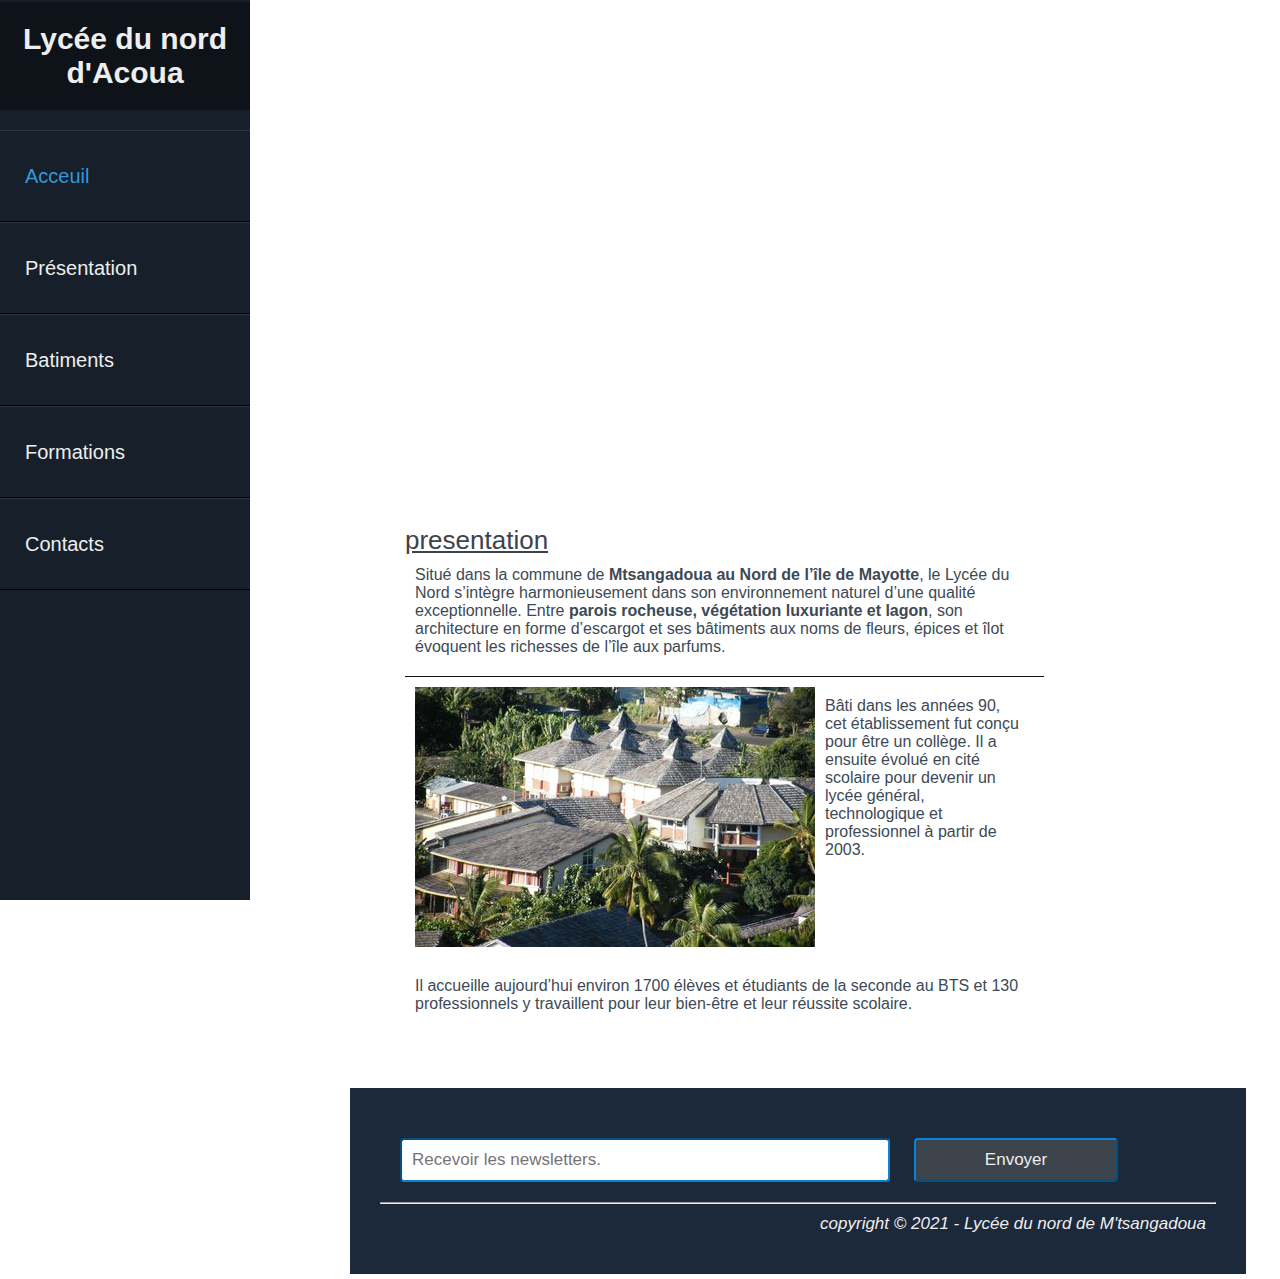
==== index.html @ 5e856715 "le premier sauvegarde" ====
<!DOCTYPE html>
<html lang="fr">
<head>
    <meta charset="UTF-8">
    <meta name="viewport" content="width=device-width, initial-scale=1.0">
    <link rel="stylesheet" href="css/style.css">
    <link rel="stylesheet" href="css/bodyPage.css">
    <title>Lycee du nord Acoua</title>
</head>
<body>
    <header>
        <h1>Lycée du nord d'Acoua</h1>

        <nav>
            <ul>
                <li><a href="index.html" style="color: #3498DB;">Acceuil</a></li>
                <li><a href="index.html#present">Présentation</a></li>
                <li><a href="batiment.html" class="batiment">Batiments</a>
                <nav class="sous-bar">
                    <ul>
                        <li><a href="batiment.html#admintration">Administration</a></li>
                        <li><a href="batiment.html#alamanda">Alamanda</a></li>
                        <li><a href="batiment.html#canelle">Canelle</a></li>
                        <li><a href="batiment.html#hibiscus">Hibiscus</a></li>
                        <li><a href="batiment.html#mawa">Mawa</a></li>
                        <li><a href="batiment.html#ylang">Ylang</a></li>
                        <li><a href="batiment.html#vanille">Vanille</a></li>
                        <li><a href="batiment.html#tech">Technologie</a></li>
                    </ul>
                </nav></li>
                <li><a href="formation.html" class="formation">Formations</a>
                <nav class="sous-bar">
                        <ul>
                            <li><a href="formation.html#general">Générale</a></li>
                            <li><a href="formation.html#technologique">Téchnologique</a></li>
                            <li><a href="formation.html#professionnel">Professionnel</a></li>
                            <li><a href="formation.html#cap">CAP</a></li>
                            <li><a href="formation.html#bts">BTS</a></li>
                        </ul>
                    </nav></li>
                <li><a href="contact.html">Contacts</a></li>
            </ul>
        </nav>
    </header>

    <section class="taille acceuil" >
        <div class="img"></div>
    </section>

    <section id="present" class="taille oriente">
        <section class="tailleMoyen">
            <p class="dimens">presentation</p>
            <p class="historique">Situé dans la commune de <b>Mtsangadoua au Nord de l’île de Mayotte</b>, le Lycée du Nord s’intègre harmonieusement dans son environnement naturel d’une qualité exceptionnelle. Entre <b>parois rocheuse, végétation luxuriante et lagon</b>, son architecture en forme d’escargot et ses bâtiments aux noms de fleurs, épices et îlot évoquent les richesses de l’île aux parfums.</p>
            
            <div class="hist"><img src="img/hauteur.jpg">
                <p class="historique">Bâti dans les années 90, cet établissement fut conçu pour être un collège. Il a ensuite évolué en cité scolaire pour devenir un lycée général, technologique et professionnel à partir de 2003.</p></div>
            
            <P class="historique">Il accueille aujourd’hui environ 1700 élèves et étudiants de la seconde au BTS et 130 professionnels y travaillent pour leur bien-être et leur réussite scolaire.</P>
        </section>
    
    </section>

    <footer class="taille">
        <form action="#">
            <input type="email" id="search" placeholder="Recevoir les newsletters.">
            <input type="submit" value="Envoyer" id="envoyer">
        </form>
        <hr>
        <p>copyright &copy; 2021 - Lycée du nord de M'tsangadoua</p>

    </footer>
    <script src="js/index.js"></script>
</body>
</html>
---- css/style.css ----
*{
    margin: 0;
    padding: 0;
    font-family: Arial, Helvetica, sans-serif;
    box-sizing: border-box;
}

p{
    font-family: Arial, Helvetica, sans-serif;
    font-size: 16px;
    color: #3d4955;
}
a{
    text-decoration: none;
    color: #eee;
    font-size: 20px;
    font-family: 'Recursive', sans-serif;
}
header{
    border-top: 2px solid #17202A;
    width: 250px;
    overflow: hidden;
	background-color: #17202A;
    height: 100%;
    top: 0;
    left: 0;
    z-index: 2;
    font-size: 16px;
    position: fixed !important;
    position: relative; 
    display: flex;
    flex-direction: column;
    justify-content: flex-start;

}
h1, h2, h3,h4,h5,h6{
    color: #3c434b;
}
h1{
    background-color: #0e131a;
    margin-bottom: 20px;
    padding: 20px;
    text-align: center;
	font-family:Arial, Helvetica, sans-serif;
	font-size:30px;
    color: #eee;
    font-weight: bold;
}
.dimens{
    background-color: rgb(255, 255, 255);
    color: #3c434b;
    font-size: 26px;
    text-align: left;
    text-decoration: underline;
}
header nav ul{
    display: flex;
    flex-direction: column;
    list-style-type: none;
}
header > nav > ul > li{
    border-top: 1px solid rgba(255,255,255,0.1);
    border-bottom: 1px solid black;
    display: flex;
    flex-direction: row;
    padding: 20px;
    line-height: 40px;
}
header nav ul li a{
    margin: 5px;
}
header nav ul a:hover{
    color: #0b83d3;
}
header nav ul li:hover .sous-bar{
    display: flex;
    transition: cubic-bezier(0.165, 0.84, 0.44, 1);
} 
.sous-bar{
    display: none;
    border-left: 1px solid #0b83d3;
    box-shadow: 0px 0px 10px 2px rgb(94, 100, 110);
}
.sous-bar ul{
    display: flex;
    flex-direction: column;
    bottom: 0;
    position: fixed !important;
    position: relative;
    z-index: 2;
    background-color: #17202A;
    height: 100%;
    overflow: auto;
    left: 250px;
}
.sous-bar ul li{
    padding: 20px;
    line-height: 40px;
}
footer{
    background-color: #1c293a;
    padding: 20px;
}
footer form{
    margin: 10px;
}
footer form #search{
    outline: none;
    border-color: #0b83d3;
    font-size: 17px;
    padding: 10px;
    margin: 10px;
    border-radius: 4px;
    width: 60%;
}
footer form #envoyer{
    outline: none;
    border-color: #0b83d3;
    font-size: 17px;
    padding: 10px;
    margin: 10px;
    border-radius: 4px;
    width: 25%;
    cursor: pointer;
    background-color: #3c434b;
    color: #eee;
}
footer form #envoyer:hover{
    transition: 0.3s;
    background-color: #073d61;
}
footer p{
    text-align: end;
    font-family: Arial, Helvetica, sans-serif;
    margin: 10px;
    font-size: 17px;
    color: #eee;
    font-weight: 500;
    font-style: italic;
}
---- css/bodyPage.css ----
.taille{
    width: 70%;
    margin-top: 10px;
    margin-bottom: 5px;
    margin-left: 350px;
    padding: 30px;
    height: 100%;
}

.tailleMoyen{
    width: 80%;
    padding: 15px;
    margin: 10px;
    height: auto;
}
.actu{
    width: 35%;
    padding: 15px;
    margin: 10px;
    height: auto;
}

.img{
    display: flex;
    flex-direction: row;
    height: 350px;
    margin: 20px;
    max-width: 100%;
    animation: papillon 15s linear infinite 5s;
    background-repeat: no-repeat;
    background-size: cover;

}

@keyframes papillon{
    0%, 33.54%, 100%{
        background-image: url('../img/administration.jpg');
    }
    36.18%, 53.72%{
        background-image: url('../img/hauteur.jpg');

    }
    56.35%, 73.89%{
        background-image: url('../img/ala.jpg');

    }
    76.53%, 97.07%{
        background-image: url('../img/ylang.jpg');
    }
}

.hist{
    border-top: 1px solid #121212;
    padding: 10px;
    margin-top: 10px;
    margin-bottom: 10px;
    display: flex;
    flex-direction: row;
}
.historique{
    padding: 10px ;
    text-align: left;
}
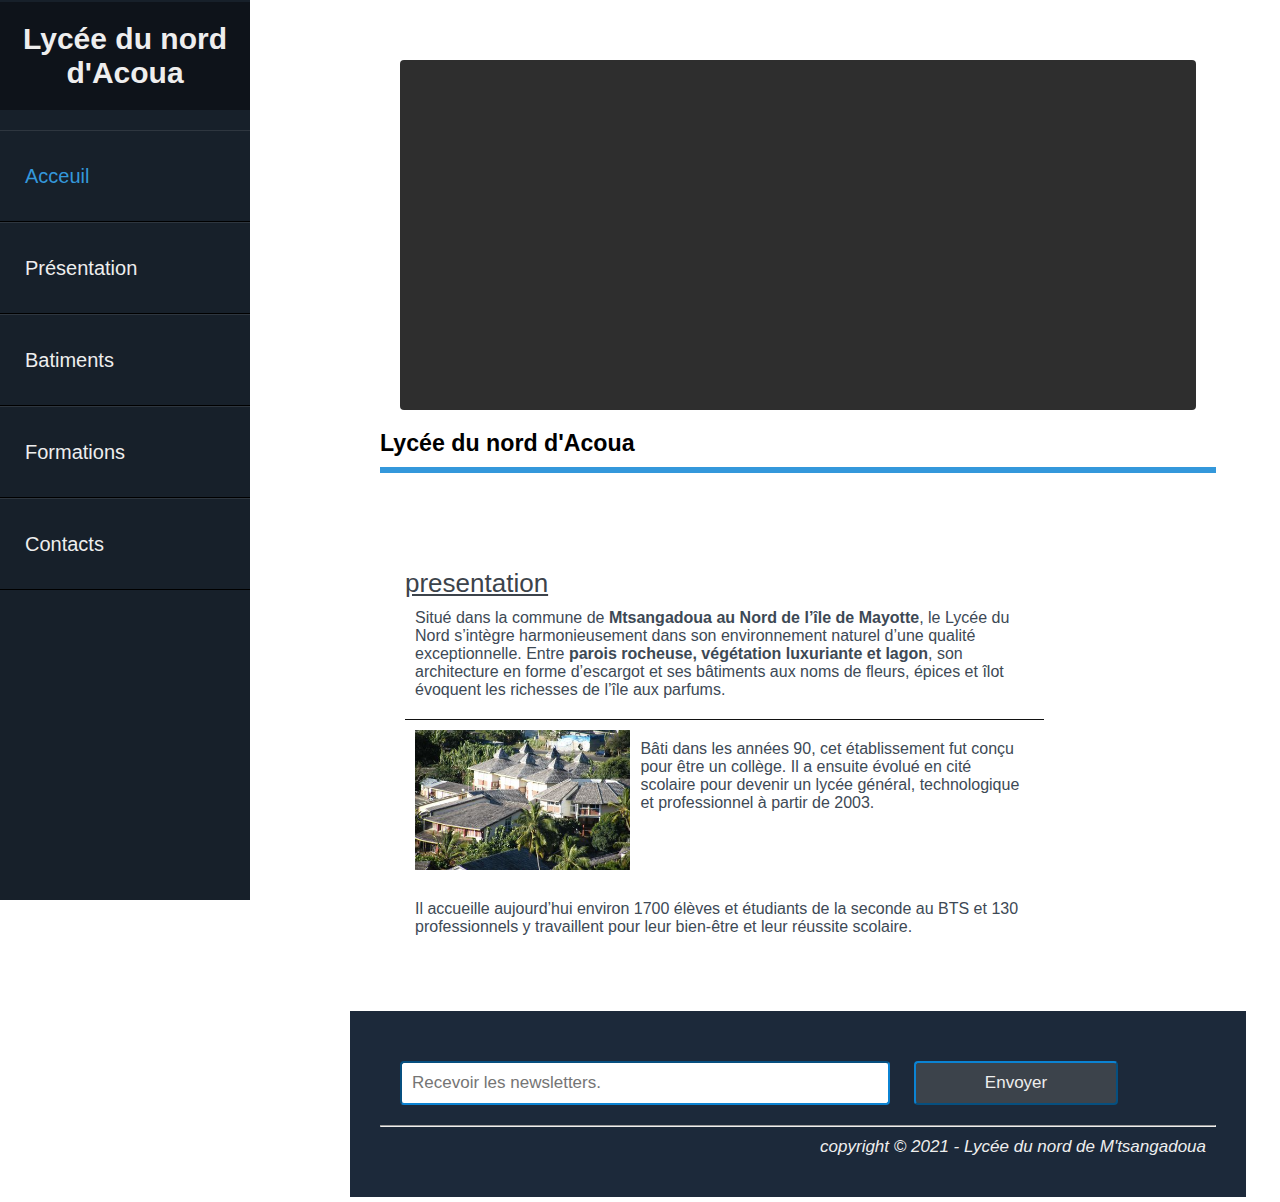
==== commit ef5fe576: "Modification des sections image et autres" ====
--- a/index.html
+++ b/index.html
@@ -45,6 +45,8 @@
 
     <section class="taille acceuil" >
         <div class="img"></div>
+        <span id="titre">Lycée du nord d'Acoua</span>
+        <hr style="margin-top: 10px; border: 3px solid #3498DB;">
     </section>
 
     <section id="present" class="taille oriente">
@@ -52,7 +54,7 @@
             <p class="dimens">presentation</p>
             <p class="historique">Situé dans la commune de <b>Mtsangadoua au Nord de l’île de Mayotte</b>, le Lycée du Nord s’intègre harmonieusement dans son environnement naturel d’une qualité exceptionnelle. Entre <b>parois rocheuse, végétation luxuriante et lagon</b>, son architecture en forme d’escargot et ses bâtiments aux noms de fleurs, épices et îlot évoquent les richesses de l’île aux parfums.</p>
             
-            <div class="hist"><img src="img/hauteur.jpg">
+            <div class="hist"><img src="img/hauteur.jpg" height="140" width="610">
                 <p class="historique">Bâti dans les années 90, cet établissement fut conçu pour être un collège. Il a ensuite évolué en cité scolaire pour devenir un lycée général, technologique et professionnel à partir de 2003.</p></div>
             
             <P class="historique">Il accueille aujourd’hui environ 1700 élèves et étudiants de la seconde au BTS et 130 professionnels y travaillent pour leur bien-être et leur réussite scolaire.</P>
--- a/css/style.css
+++ b/css/style.css
@@ -45,6 +45,9 @@
 	font-size:30px;
     color: #eee;
     font-weight: bold;
+}
+img{
+    max-width: 100%;
 }
 .dimens{
     background-color: rgb(255, 255, 255);
--- a/css/bodyPage.css
+++ b/css/bodyPage.css
@@ -7,7 +7,10 @@
     padding: 30px;
     height: 100%;
 }
-
+section{
+    max-width: 100%;
+    max-height: 100%;
+}
 .tailleMoyen{
     width: 80%;
     padding: 15px;
@@ -27,9 +30,12 @@
     height: 350px;
     margin: 20px;
     max-width: 100%;
-    animation: papillon 15s linear infinite 5s;
+    border-radius: 4px;
+    background-color: rgba(0,0,0 , 0.82);
+    animation: papillon 25s cubic-bezier(0.175, 0.885, 0.52, 1.875) infinite 5s;
     background-repeat: no-repeat;
     background-size: cover;
+    background-position: top;
 
 }
 
@@ -50,6 +56,11 @@
     }
 }
 
+#titre{
+    font-family: Verdana, Geneva, Tahoma, sans-serif;
+    font-size: 1.45em;
+    font-weight: bold;
+}
 .hist{
     border-top: 1px solid #121212;
     padding: 10px;
